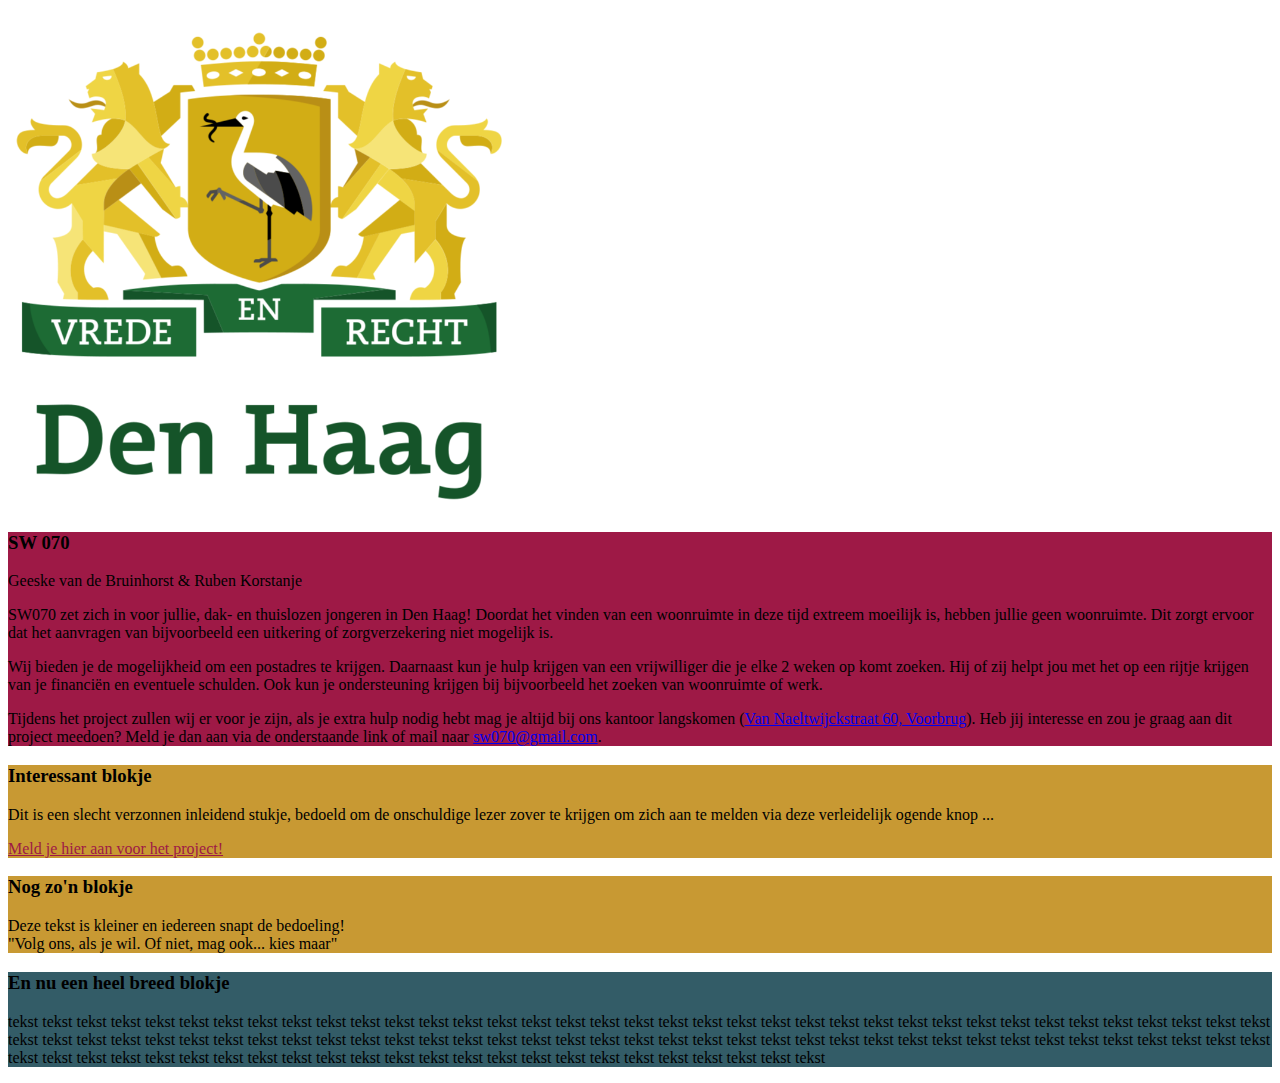
==== index.html @ 0807f4d9 "Rewrite color scheme classes" ====
<!DOCTYPE html>
<html>
<head>
	<title>SW 070</title>

	<!-- UIkit CSS -->
    <link rel="stylesheet" href="style/uikit-3.5.4/css/uikit.min.css" />
    <script src="style/uikit-3.5.4/js/uikit.min.js"></script>
    <script src="style/uikit-3.5.4/js/uikit-icons.min.js"></script>

    <!-- Custom CSS -->
    <link rel="stylesheet" type="text/css" href="style/custom.css">
</head>
<body>
	<div class="uk-container uk-width-4-5">

		<img class="cu-header-img uk-align-center" src="img/1200px-Compact_Logo_gemeente_Den_Haag.svg.png">

		<div class="uk-child-width-1-2@m uk-grid-small uk-grid-match uk-margin-top" uk-grid>
		    <div class="uk-width-1-1">
		        <div class="uk-card uk-card-secondary uk-card-body bg-ruby">
		            <h3 class="uk-card-title">SW 070</h3>
		            <p class="uk-text-muted">
		            	Geeske van de Bruinhorst & Ruben Korstanje
		            </p>
		            <p>
		            	SW070 zet zich in voor jullie, dak- en thuislozen jongeren in Den Haag! Doordat het vinden van een woonruimte in deze tijd extreem moeilijk is, hebben jullie geen woonruimte. Dit zorgt ervoor dat het aanvragen van bijvoorbeeld een uitkering of zorgverzekering niet mogelijk is.
		            </p>
		            <p>
			            Wij bieden je de mogelijkheid om een postadres te krijgen. Daarnaast kun je hulp krijgen van een vrijwilliger die je elke 2 weken op komt zoeken. Hij of zij helpt jou met het op een rijtje krijgen van je financi&#235;n en eventuele schulden. Ook kun je ondersteuning krijgen bij bijvoorbeeld het zoeken van woonruimte of werk.
			        </p>
			        <p>
			        	Tijdens het project zullen wij er voor je zijn, als je extra hulp nodig hebt mag je altijd bij ons kantoor langskomen (<a href="https://www.google.com/maps/place/Van+Naeltwijckstraat+60,+2274+PC+Voorburg/@52.0762681,4.3406477,17z/data=!3m1!4b1!4m5!3m4!1s0x47c5b706fd266aab:0x710614958246b39f!8m2!3d52.0762681!4d4.3428364" target="_blank">Van Naeltwijckstraat 60, Voorbrug</a>). Heb jij interesse en zou je graag aan dit project meedoen? Meld je dan aan via de onderstaande link of mail naar <a href="mailto:sw070@gmail.com">sw070@gmail.com</a>.
			        </p>
		        </div>
		    </div>
		    <div class="uk-width-1-2 uk-margin-large-top">
		        <div class="uk-card uk-card-primary uk-card-body bg-gold">
		            <h3 class="uk-card-title">Interessant blokje</h3>
		            <p>
		            	Dit is een slecht verzonnen inleidend stukje, bedoeld om de onschuldige lezer zover te krijgen om zich aan te melden via deze verleidelijk ogende knop ...
		            </p>
					<a class="uk-button uk-button-primary uk-button-large uk-border-pill uk-margin-xlarge-top txt-ruby" href="https://www.christenunie.nl/doemee">
						Meld je hier aan voor het project!
					</a>
		        </div>
		    </div>
		    <div class="uk-width-1-2 uk-margin-large-top">
		        <div class="uk-card uk-card-primary uk-card-body bg-gold">
		            <h3 class="uk-card-title">Nog zo'n blokje</h3>
		            <p>
		            	Deze tekst is kleiner en iedereen snapt de bedoeling!<br>
		            	"Volg ons, als je wil. Of niet, mag ook... kies maar"
		            </p>
		            <div class="uk-margin-xlarge-top cu-socials">
						<a href="https://www.google.com/search?q=hotdog" target="_blank" uk-icon="icon: google; ratio: 2"></a>
						<a href="https://nl.pinterest.com/geeskevdb2001/" target="_blank" uk-icon="icon: pinterest; ratio: 2"></a>
						<a href="https://www.instagram.com/JamesCharles" target="_blank" uk-icon="icon: instagram; ratio: 2"></a>
						<a href="https://twitter.com/realDonaldTrump" target="_blank" uk-icon="icon: twitter; ratio: 2"></a>
						<a href="https://www.youtube.com/watch?v=dQw4w9WgXcQ" target="_blank" uk-icon="icon: youtube; ratio: 2"></a>
					</div>
		        </div>
		    </div>
		    <div class="uk-width-1-1 uk-margin-medium-top">
		        <div class="uk-card uk-card-primary uk-card-body bg-space">
		            <h3 class="uk-card-title">En nu een heel breed blokje</h3>
		            <p>
		            	tekst tekst tekst tekst tekst tekst tekst tekst tekst tekst tekst tekst tekst tekst tekst tekst tekst tekst tekst tekst tekst tekst tekst tekst tekst tekst tekst tekst tekst tekst tekst tekst tekst tekst tekst tekst tekst tekst tekst tekst tekst tekst tekst tekst tekst tekst tekst tekst tekst tekst tekst tekst tekst tekst tekst tekst tekst tekst tekst tekst tekst tekst tekst tekst tekst tekst tekst tekst tekst tekst tekst tekst tekst tekst tekst tekst tekst tekst tekst tekst tekst tekst tekst tekst tekst tekst tekst tekst tekst tekst tekst tekst tekst tekst tekst tekst tekst tekst 
		            </p>
		        </div>
		    </div>
		</div>

	</div>
</body>
</html>
---- style/custom.css ----
/*
Color scheme: coolors.co/335c67-c89933-9e1946-cbcbd8-fefeff
	#335c67	Deep Space Sparkle
	#c89933	Satin Sheen Gold
	#9e1946	Big Dip Oruby
	#cbcbd8	Lavender Gray
	#fefeff	White
*/

/* Custom classes*/

.bg-white {
	background-color: #fefeff; /*White*/
}

.bg-gold {
	background-color: #c89933; /*Satin Sheen Gold*/
}

.bg-ruby {
	background-color: #9e1946; /*Big Dip Oruby*/
}

.bg-space {
	background-color: #335c67; /*Deep Space Sparkle*/
}

.bg-gray {
	background-color: #cbcbd8; /*Lavender Gray*/
}

.txt-white {
	color: #fefeff; /*White*/
}

.txt-gold {
	color: #c89933; /*Satin Sheen Gold*/
}

.txt-ruby {
	color: #9e1946; /*Big Dip Oruby*/
}

.txt-space- {
	color: #335c67; /*Deep Space Sparkle*/
}

.txt-gray {
	color: #cbcbd8; /*Lavender Gray*/
}


.cu-header-img {
	width: 40%;
	height: auto;
	margin: auto;
}

.cu-socials {
	margin: 0px;
}335
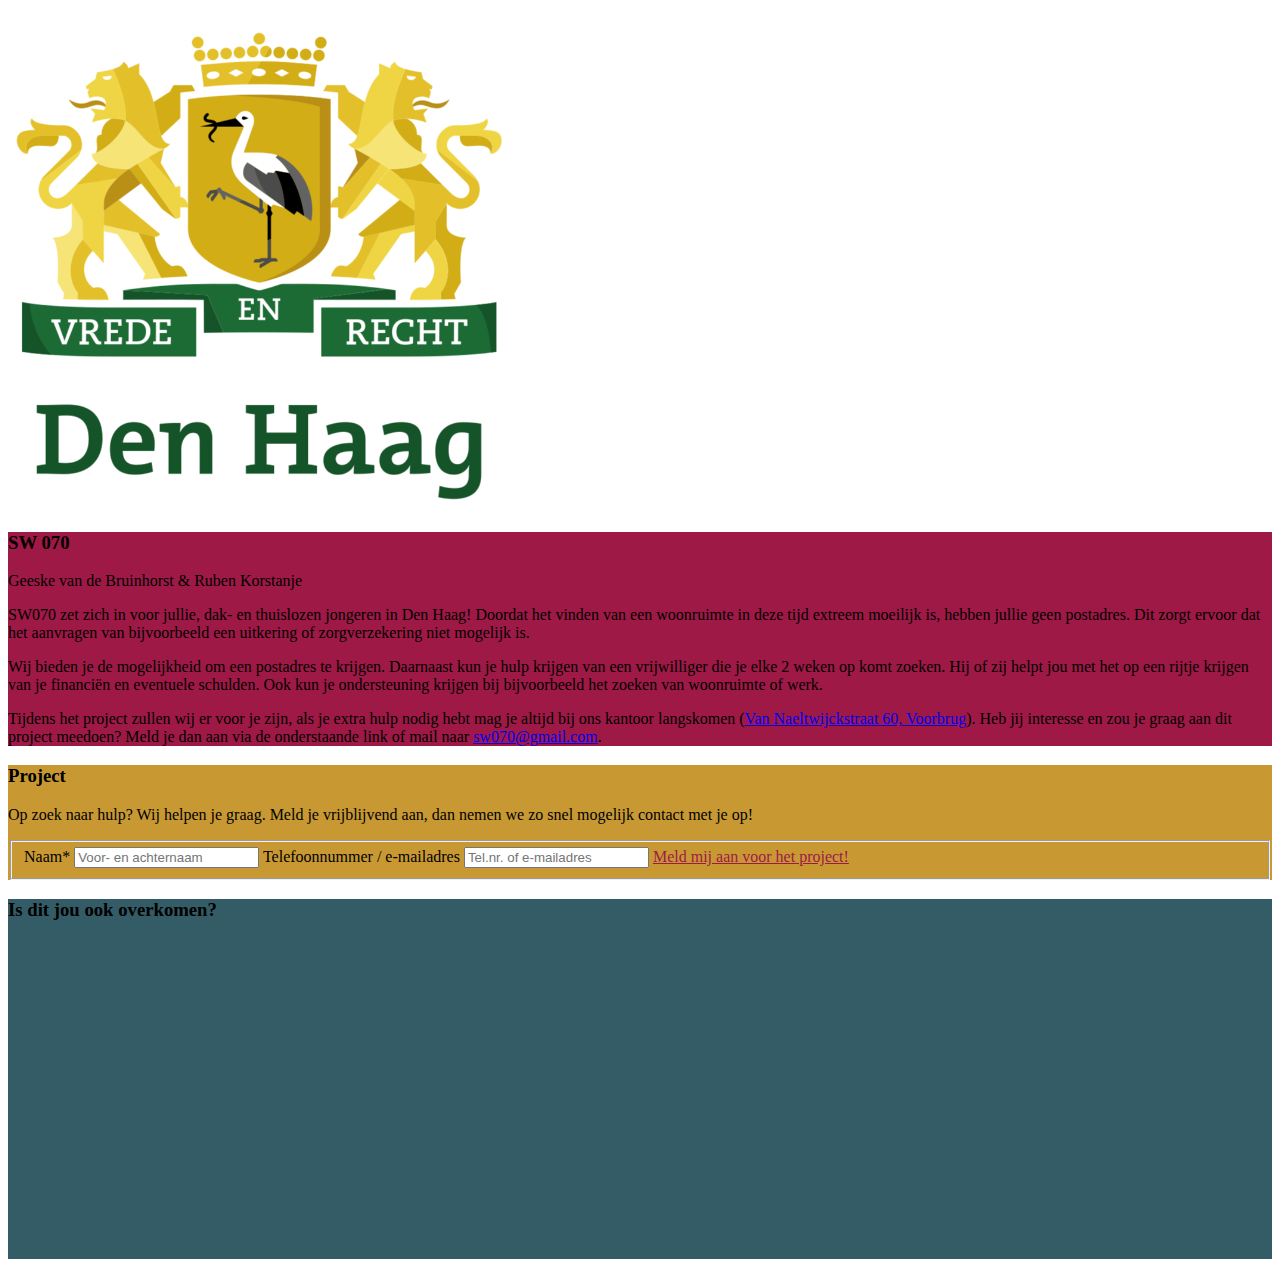
==== commit 426e87ed: "Add video. Move content around" ====
--- a/index.html
+++ b/index.html
@@ -24,7 +24,7 @@
 		            	Geeske van de Bruinhorst & Ruben Korstanje
 		            </p>
 		            <p>
-		            	SW070 zet zich in voor jullie, dak- en thuislozen jongeren in Den Haag! Doordat het vinden van een woonruimte in deze tijd extreem moeilijk is, hebben jullie geen woonruimte. Dit zorgt ervoor dat het aanvragen van bijvoorbeeld een uitkering of zorgverzekering niet mogelijk is.
+		            	SW070 zet zich in voor jullie, dak- en thuislozen jongeren in Den Haag! Doordat het vinden van een woonruimte in deze tijd extreem moeilijk is, hebben jullie geen postadres. Dit zorgt ervoor dat het aanvragen van bijvoorbeeld een uitkering of zorgverzekering niet mogelijk is.
 		            </p>
 		            <p>
 			            Wij bieden je de mogelijkheid om een postadres te krijgen. Daarnaast kun je hulp krijgen van een vrijwilliger die je elke 2 weken op komt zoeken. Hij of zij helpt jou met het op een rijtje krijgen van je financi&#235;n en eventuele schulden. Ook kun je ondersteuning krijgen bij bijvoorbeeld het zoeken van woonruimte of werk.
@@ -36,23 +36,38 @@
 		    </div>
 		    <div class="uk-width-1-2 uk-margin-large-top">
 		        <div class="uk-card uk-card-primary uk-card-body bg-gold">
-		            <h3 class="uk-card-title">Interessant blokje</h3>
-		            <p>
-		            	Dit is een slecht verzonnen inleidend stukje, bedoeld om de onschuldige lezer zover te krijgen om zich aan te melden via deze verleidelijk ogende knop ...
-		            </p>
-					<a class="uk-button uk-button-primary uk-button-large uk-border-pill uk-margin-xlarge-top txt-ruby" href="https://www.christenunie.nl/doemee">
-						Meld je hier aan voor het project!
-					</a>
+
+		            
+
 		        </div>
 		    </div>
 		    <div class="uk-width-1-2 uk-margin-large-top">
 		        <div class="uk-card uk-card-primary uk-card-body bg-gold">
-		            <h3 class="uk-card-title">Nog zo'n blokje</h3>
+		            <h3 class="uk-card-title">Project</h3>
 		            <p>
-		            	Deze tekst is kleiner en iedereen snapt de bedoeling!<br>
-		            	"Volg ons, als je wil. Of niet, mag ook... kies maar"
+		            	Op zoek naar hulp? Wij helpen je graag. Meld je vrijblijvend aan, dan nemen we zo snel mogelijk contact met je op!
 		            </p>
-		            <div class="uk-margin-xlarge-top cu-socials">
+		            <form class="uk-margin-medium-top">
+					    <fieldset class="uk-fieldset">
+					        <div class="uk-margin">
+        						<label class="uk-form-label">Naam*</label>
+					            <input class="uk-input" type="text" placeholder="Voor- en achternaam" required>
+        						<label class="uk-form-label">Telefoonnummer / e-mailadres</label>
+					            <input class="uk-input" type="text" placeholder="Tel.nr. of e-mailadres">
+								<a class="uk-button uk-button-primary uk-button-large uk-border-pill uk-align-center uk-margin-small-top txt-ruby" href="https://www.christenunie.nl/doemee">
+									Meld mij aan voor het project!
+								</a>
+					        </div>
+					    </fieldset>
+					</form>
+		        </div>
+		    </div>
+		    <div class="uk-width-1-1 uk-margin-medium-top">
+		        <div class="uk-card uk-card-primary uk-card-body bg-space">
+		        	<h3 class="uk-card-title">Is dit jou ook overkomen?</h3>
+		            <iframe width="560" height="315" src="https://www.youtube.com/embed/84fJ8AtEUSI" frameborder="0" allow="accelerometer; autoplay; encrypted-media; gyroscope; picture-in-picture" allowfullscreen></iframe>
+
+		            <div class="uk-margin-medium-top cu-socials">
 						<a href="https://www.google.com/search?q=hotdog" target="_blank" uk-icon="icon: google; ratio: 2"></a>
 						<a href="https://nl.pinterest.com/geeskevdb2001/" target="_blank" uk-icon="icon: pinterest; ratio: 2"></a>
 						<a href="https://www.instagram.com/JamesCharles" target="_blank" uk-icon="icon: instagram; ratio: 2"></a>
@@ -61,14 +76,6 @@
 					</div>
 		        </div>
 		    </div>
-		    <div class="uk-width-1-1 uk-margin-medium-top">
-		        <div class="uk-card uk-card-primary uk-card-body bg-space">
-		            <h3 class="uk-card-title">En nu een heel breed blokje</h3>
-		            <p>
-		            	tekst tekst tekst tekst tekst tekst tekst tekst tekst tekst tekst tekst tekst tekst tekst tekst tekst tekst tekst tekst tekst tekst tekst tekst tekst tekst tekst tekst tekst tekst tekst tekst tekst tekst tekst tekst tekst tekst tekst tekst tekst tekst tekst tekst tekst tekst tekst tekst tekst tekst tekst tekst tekst tekst tekst tekst tekst tekst tekst tekst tekst tekst tekst tekst tekst tekst tekst tekst tekst tekst tekst tekst tekst tekst tekst tekst tekst tekst tekst tekst tekst tekst tekst tekst tekst tekst tekst tekst tekst tekst tekst tekst tekst tekst tekst tekst tekst tekst 
-		            </p>
-		        </div>
-		    </div>
 		</div>
 
 	</div>
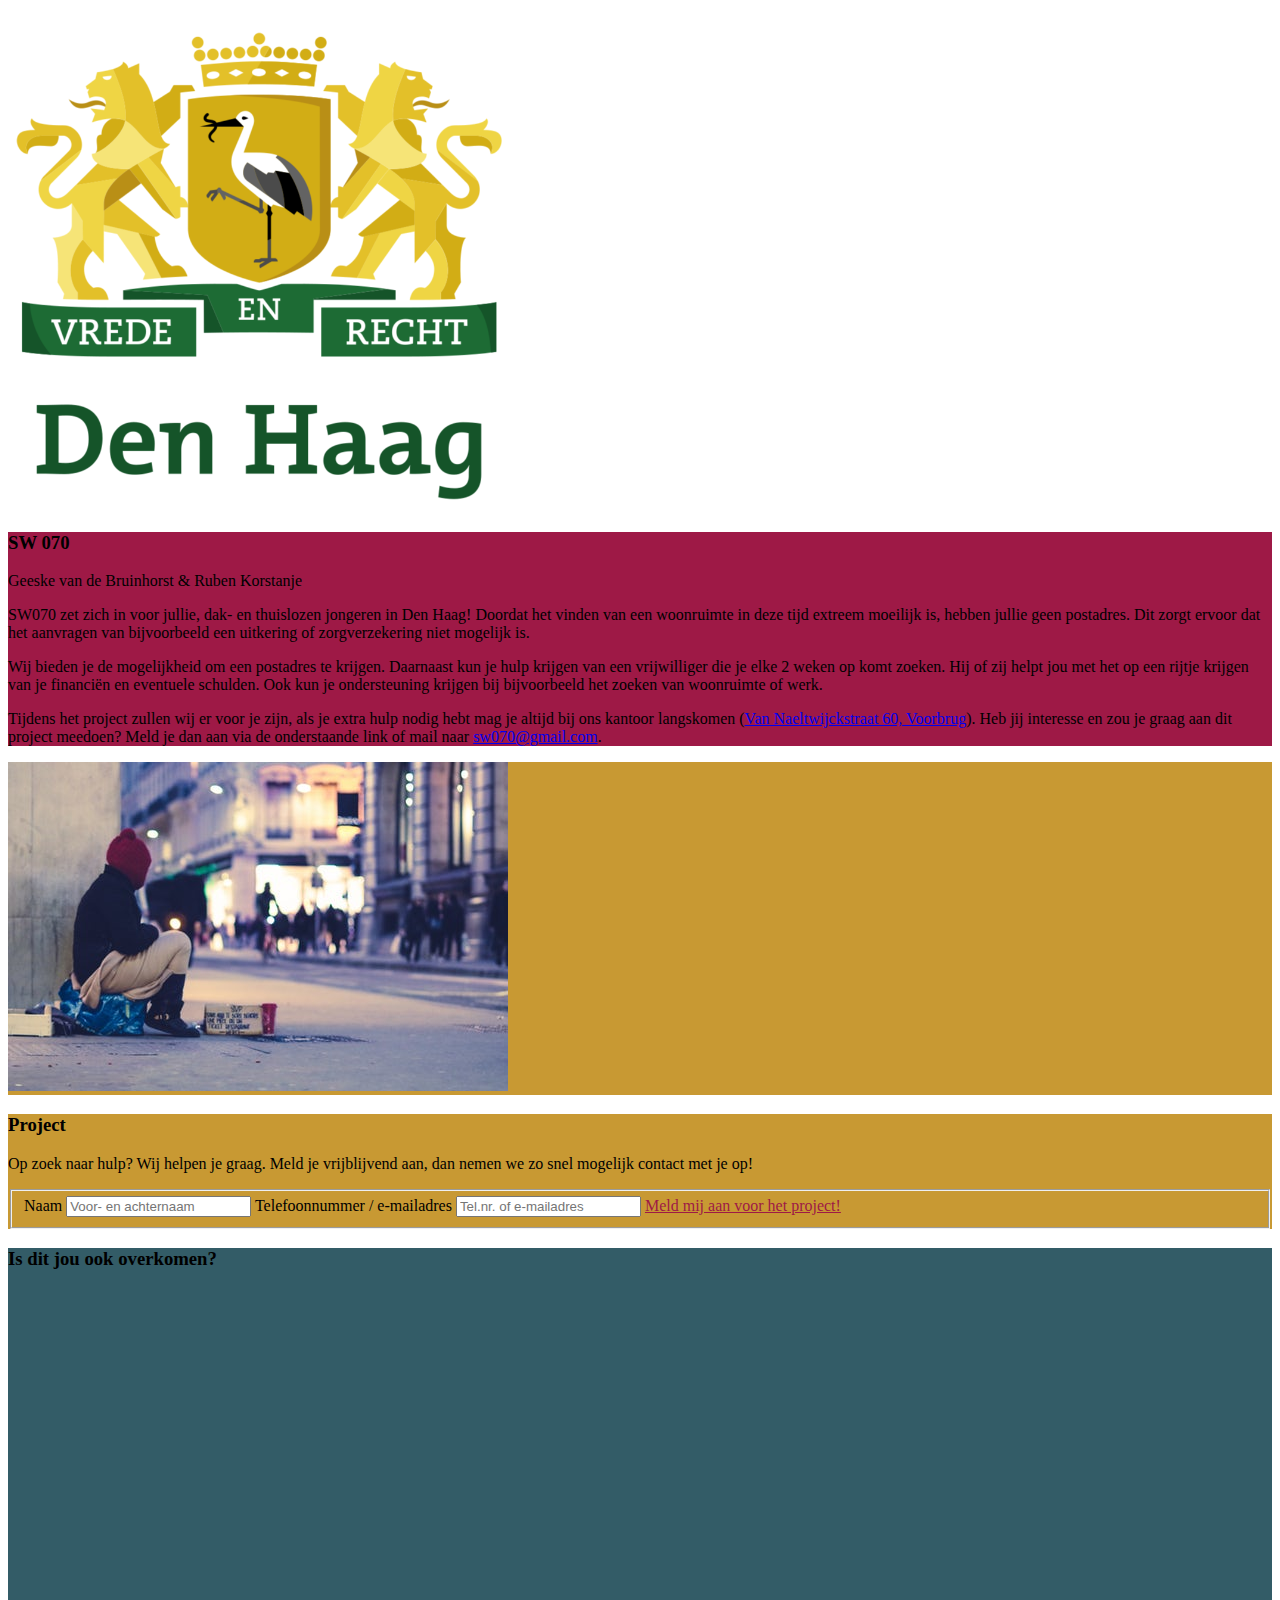
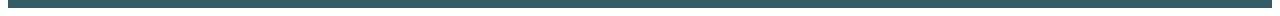
==== commit ec8c5dbf: "Add photo" ====
--- a/index.html
+++ b/index.html
@@ -37,7 +37,7 @@
 		    <div class="uk-width-1-2 uk-margin-large-top">
 		        <div class="uk-card uk-card-primary uk-card-body bg-gold">
 
-		            
+					<img class="uk-align-center" src="img/Foto_DaklozeJongere.jpg">
 
 		        </div>
 		    </div>
@@ -50,11 +50,11 @@
 		            <form class="uk-margin-medium-top">
 					    <fieldset class="uk-fieldset">
 					        <div class="uk-margin">
-        						<label class="uk-form-label">Naam*</label>
+        						<label class="uk-form-label">Naam</label>
 					            <input class="uk-input" type="text" placeholder="Voor- en achternaam" required>
         						<label class="uk-form-label">Telefoonnummer / e-mailadres</label>
 					            <input class="uk-input" type="text" placeholder="Tel.nr. of e-mailadres">
-								<a class="uk-button uk-button-primary uk-button-large uk-border-pill uk-align-center uk-margin-small-top txt-ruby" href="https://www.christenunie.nl/doemee">
+								<a class="uk-button uk-button-primary uk-button-large uk-border-pill uk-align-center uk-margin-small-top txt-ruby" href="">
 									Meld mij aan voor het project!
 								</a>
 					        </div>
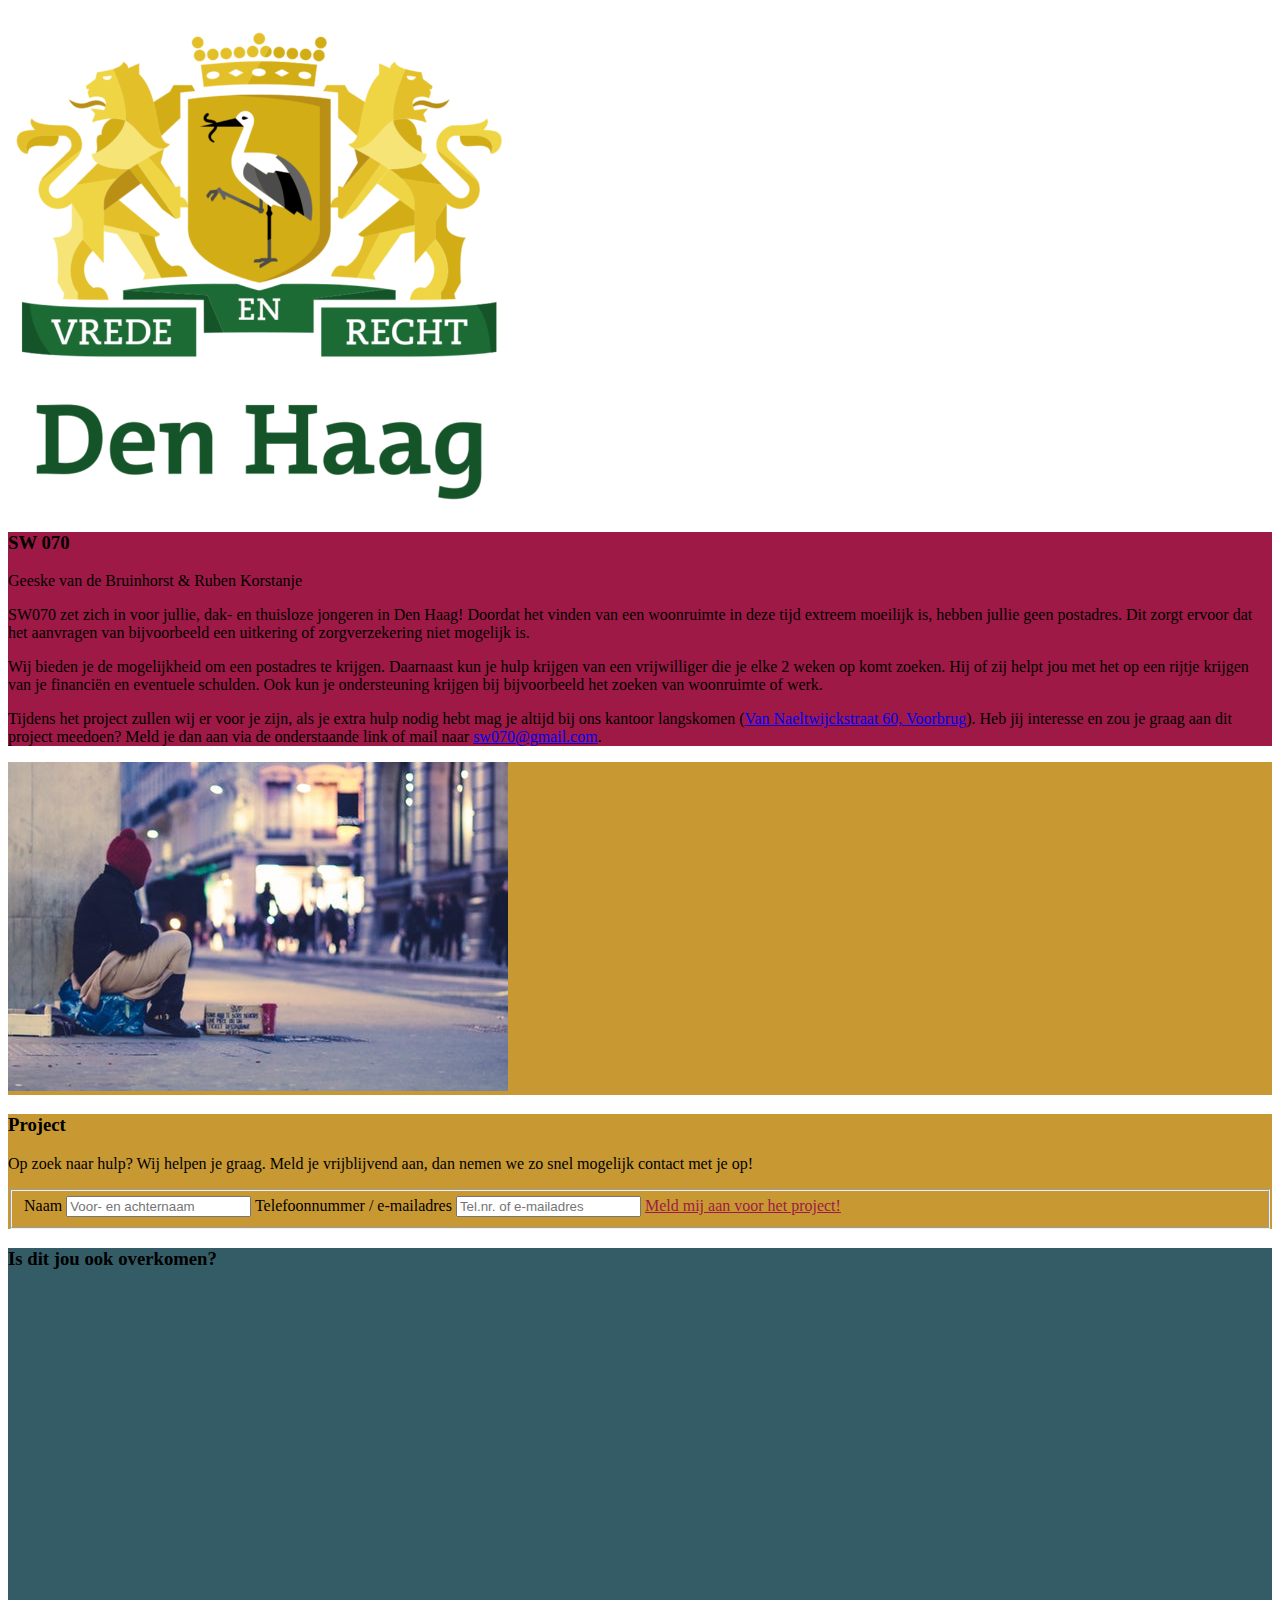
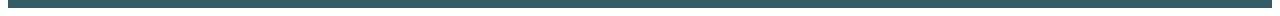
==== commit d8917973: "Round off more stuff" ====
--- a/index.html
+++ b/index.html
@@ -18,31 +18,31 @@
 
 		<div class="uk-child-width-1-2@m uk-grid-small uk-grid-match uk-margin-top" uk-grid>
 		    <div class="uk-width-1-1">
-		        <div class="uk-card uk-card-secondary uk-card-body bg-ruby">
+		        <div class="uk-card uk-card-secondary uk-card-body uk-border-rounded bg-ruby">
 		            <h3 class="uk-card-title">SW 070</h3>
 		            <p class="uk-text-muted">
 		            	Geeske van de Bruinhorst & Ruben Korstanje
 		            </p>
 		            <p>
-		            	SW070 zet zich in voor jullie, dak- en thuislozen jongeren in Den Haag! Doordat het vinden van een woonruimte in deze tijd extreem moeilijk is, hebben jullie geen postadres. Dit zorgt ervoor dat het aanvragen van bijvoorbeeld een uitkering of zorgverzekering niet mogelijk is.
+		            	SW070 zet zich in voor jullie, dak- en thuisloze jongeren in Den Haag! Doordat het vinden van een woonruimte in deze tijd extreem moeilijk is, hebben jullie geen postadres. Dit zorgt ervoor dat het aanvragen van bijvoorbeeld een uitkering of zorgverzekering niet mogelijk is.
 		            </p>
 		            <p>
 			            Wij bieden je de mogelijkheid om een postadres te krijgen. Daarnaast kun je hulp krijgen van een vrijwilliger die je elke 2 weken op komt zoeken. Hij of zij helpt jou met het op een rijtje krijgen van je financi&#235;n en eventuele schulden. Ook kun je ondersteuning krijgen bij bijvoorbeeld het zoeken van woonruimte of werk.
 			        </p>
 			        <p>
-			        	Tijdens het project zullen wij er voor je zijn, als je extra hulp nodig hebt mag je altijd bij ons kantoor langskomen (<a href="https://www.google.com/maps/place/Van+Naeltwijckstraat+60,+2274+PC+Voorburg/@52.0762681,4.3406477,17z/data=!3m1!4b1!4m5!3m4!1s0x47c5b706fd266aab:0x710614958246b39f!8m2!3d52.0762681!4d4.3428364" target="_blank">Van Naeltwijckstraat 60, Voorbrug</a>). Heb jij interesse en zou je graag aan dit project meedoen? Meld je dan aan via de onderstaande link of mail naar <a href="mailto:sw070@gmail.com">sw070@gmail.com</a>.
+			        	Tijdens het project zullen wij er voor je zijn, als je extra hulp nodig hebt mag je altijd bij ons kantoor langskomen (<a href="https://www.google.com/maps/place/Van+Naeltwijckstraat+60,+2274+PC+Voorburg/@52.0767618,4.3403041,15.25z/data=!4m5!3m4!1s0x47c5b706fd266aab:0x710614958246b39f!8m2!3d52.0762681!4d4.3428364" target="_blank">Van Naeltwijckstraat 60, Voorbrug</a>). Heb jij interesse en zou je graag aan dit project meedoen? Meld je dan aan via de onderstaande link of mail naar <a href="mailto:sw070@gmail.com">sw070@gmail.com</a>.
 			        </p>
 		        </div>
 		    </div>
 		    <div class="uk-width-1-2 uk-margin-large-top">
-		        <div class="uk-card uk-card-primary uk-card-body bg-gold">
+		        <div class="uk-card uk-card-primary uk-card-body uk-border-rounded bg-gold uk-flex uk-flex-middle">
 
-					<img class="uk-align-center" src="img/Foto_DaklozeJongere.jpg">
+					<img class="uk-align-center uk-margin-auto-vertical uk-border-rounded" src="img/Foto_DaklozeJongere.jpg">
 
 		        </div>
 		    </div>
 		    <div class="uk-width-1-2 uk-margin-large-top">
-		        <div class="uk-card uk-card-primary uk-card-body bg-gold">
+		        <div class="uk-card uk-card-primary uk-card-body uk-border-rounded bg-gold">
 		            <h3 class="uk-card-title">Project</h3>
 		            <p>
 		            	Op zoek naar hulp? Wij helpen je graag. Meld je vrijblijvend aan, dan nemen we zo snel mogelijk contact met je op!
@@ -51,9 +51,9 @@
 					    <fieldset class="uk-fieldset">
 					        <div class="uk-margin">
         						<label class="uk-form-label">Naam</label>
-					            <input class="uk-input" type="text" placeholder="Voor- en achternaam" required>
+					            <input class="uk-input uk-border-rounded" type="text" placeholder="Voor- en achternaam" required>
         						<label class="uk-form-label">Telefoonnummer / e-mailadres</label>
-					            <input class="uk-input" type="text" placeholder="Tel.nr. of e-mailadres">
+					            <input class="uk-input uk-border-rounded" type="text" placeholder="Tel.nr. of e-mailadres">
 								<a class="uk-button uk-button-primary uk-button-large uk-border-pill uk-align-center uk-margin-small-top txt-ruby" href="">
 									Meld mij aan voor het project!
 								</a>
@@ -63,16 +63,16 @@
 		        </div>
 		    </div>
 		    <div class="uk-width-1-1 uk-margin-medium-top">
-		        <div class="uk-card uk-card-primary uk-card-body bg-space">
+		        <div class="uk-card uk-card-primary uk-card-body uk-border-rounded bg-space">
 		        	<h3 class="uk-card-title">Is dit jou ook overkomen?</h3>
-		            <iframe width="560" height="315" src="https://www.youtube.com/embed/84fJ8AtEUSI" frameborder="0" allow="accelerometer; autoplay; encrypted-media; gyroscope; picture-in-picture" allowfullscreen></iframe>
+		            <iframe class="uk-border-rounded" width="560" height="315" src="https://www.youtube.com/embed/84fJ8AtEUSI" frameborder="0" allow="accelerometer; autoplay; encrypted-media; gyroscope; picture-in-picture" allowfullscreen></iframe>
 
 		            <div class="uk-margin-medium-top cu-socials">
-						<a href="https://www.google.com/search?q=hotdog" target="_blank" uk-icon="icon: google; ratio: 2"></a>
-						<a href="https://nl.pinterest.com/geeskevdb2001/" target="_blank" uk-icon="icon: pinterest; ratio: 2"></a>
-						<a href="https://www.instagram.com/JamesCharles" target="_blank" uk-icon="icon: instagram; ratio: 2"></a>
-						<a href="https://twitter.com/realDonaldTrump" target="_blank" uk-icon="icon: twitter; ratio: 2"></a>
-						<a href="https://www.youtube.com/watch?v=dQw4w9WgXcQ" target="_blank" uk-icon="icon: youtube; ratio: 2"></a>
+						<a href="" uk-icon="icon: google; ratio: 2"></a>
+						<a href=""  uk-icon="icon: instagram; ratio: 2"></a>
+						<a href=""  uk-icon="icon: twitter; ratio: 2"></a>
+						<a href=""  uk-icon="icon: youtube; ratio: 2"></a>
+						<a href=""  uk-icon="icon: facebook; ratio: 2"></a>
 					</div>
 		        </div>
 		    </div>
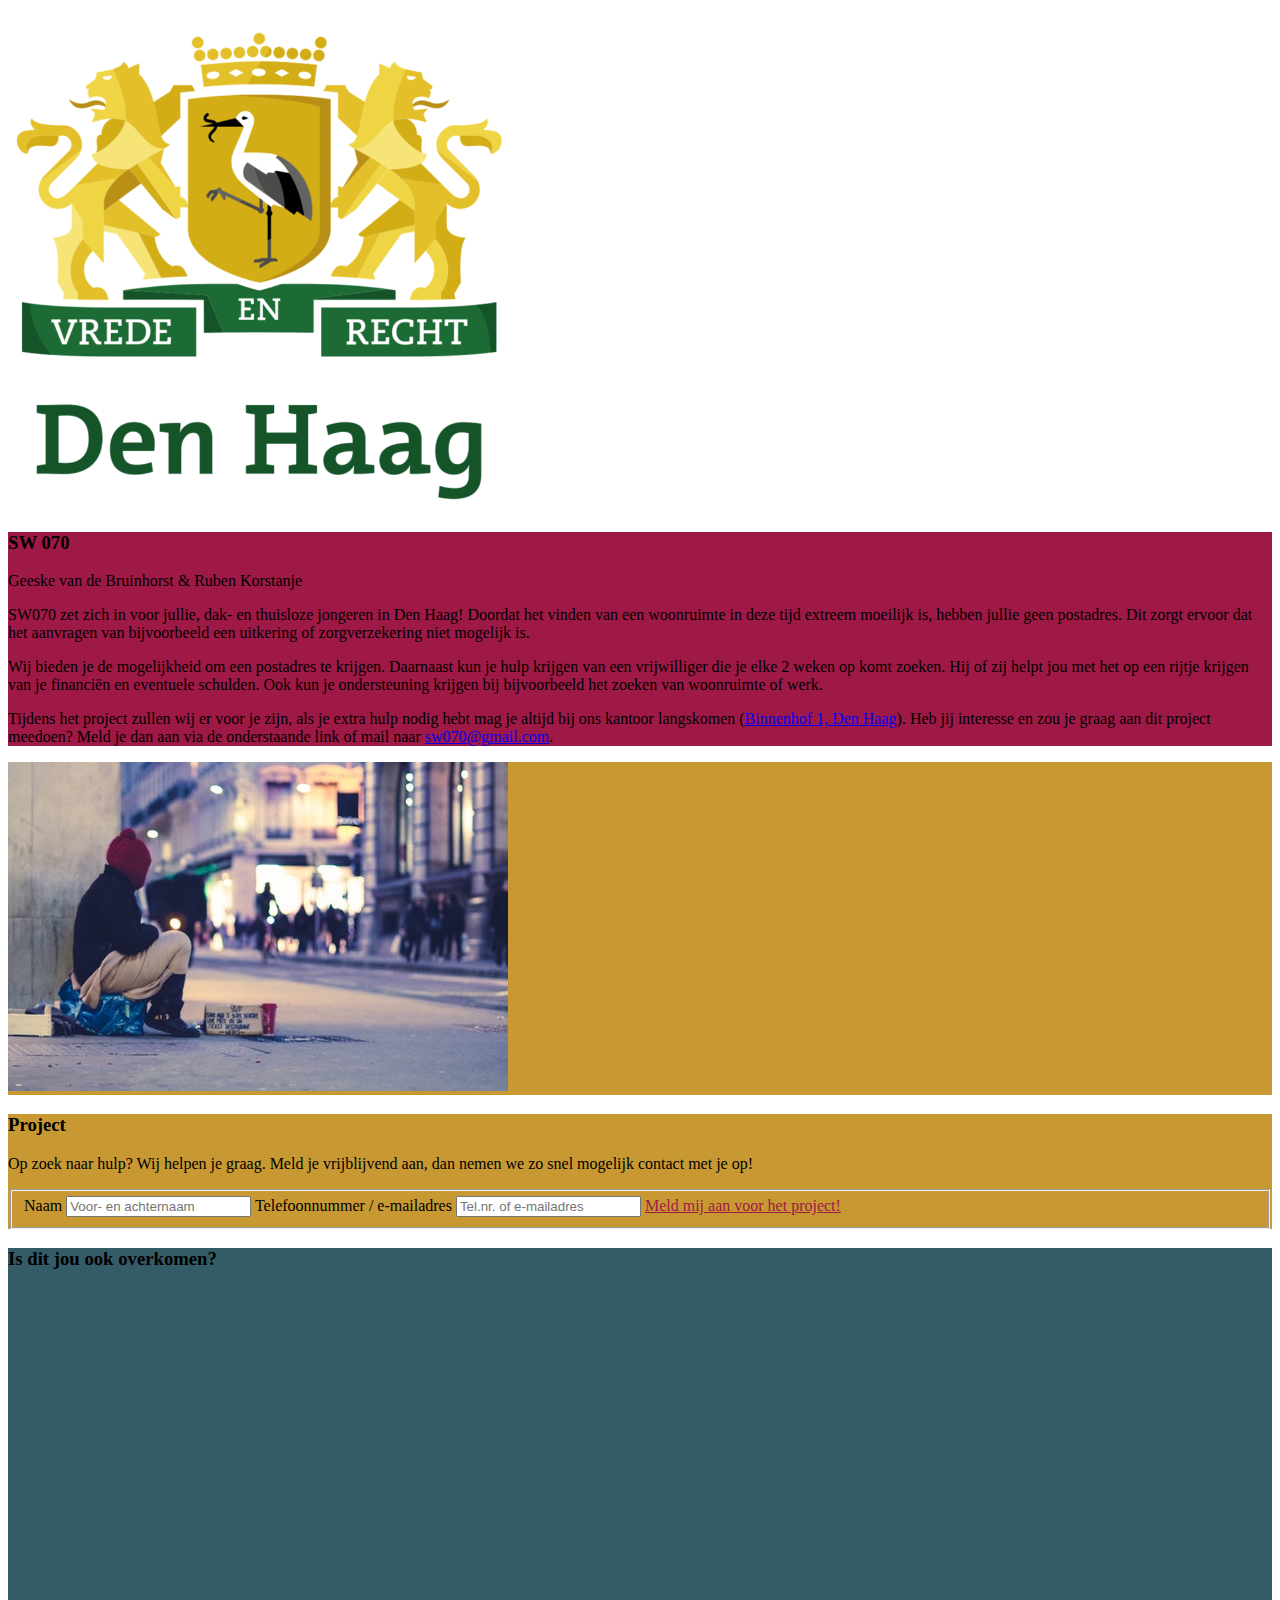
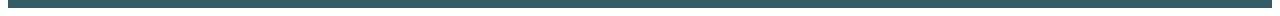
==== commit bb0ce801: "Update project address" ====
--- a/index.html
+++ b/index.html
@@ -30,7 +30,7 @@
 			            Wij bieden je de mogelijkheid om een postadres te krijgen. Daarnaast kun je hulp krijgen van een vrijwilliger die je elke 2 weken op komt zoeken. Hij of zij helpt jou met het op een rijtje krijgen van je financi&#235;n en eventuele schulden. Ook kun je ondersteuning krijgen bij bijvoorbeeld het zoeken van woonruimte of werk.
 			        </p>
 			        <p>
-			        	Tijdens het project zullen wij er voor je zijn, als je extra hulp nodig hebt mag je altijd bij ons kantoor langskomen (<a href="https://www.google.com/maps/place/Van+Naeltwijckstraat+60,+2274+PC+Voorburg/@52.0767618,4.3403041,15.25z/data=!4m5!3m4!1s0x47c5b706fd266aab:0x710614958246b39f!8m2!3d52.0762681!4d4.3428364" target="_blank">Van Naeltwijckstraat 60, Voorbrug</a>). Heb jij interesse en zou je graag aan dit project meedoen? Meld je dan aan via de onderstaande link of mail naar <a href="mailto:sw070@gmail.com">sw070@gmail.com</a>.
+			        	Tijdens het project zullen wij er voor je zijn, als je extra hulp nodig hebt mag je altijd bij ons kantoor langskomen (<a href="https://www.google.com/maps/place/Binnenhof+1,+2513+AA+Den+Haag/data=!4m2!3m1!1s0x47c5b724ebd8249b:0xda1cdee7443d23aa?sa=X&ved=2ahUKEwjivMfvk5HqAhVwMewKHeirDZwQ8gEwAHoECAsQAQ" target="_blank">Binnenhof 1, Den Haag</a>). Heb jij interesse en zou je graag aan dit project meedoen? Meld je dan aan via de onderstaande link of mail naar <a href="mailto:sw070@gmail.com">sw070@gmail.com</a>.
 			        </p>
 		        </div>
 		    </div>
